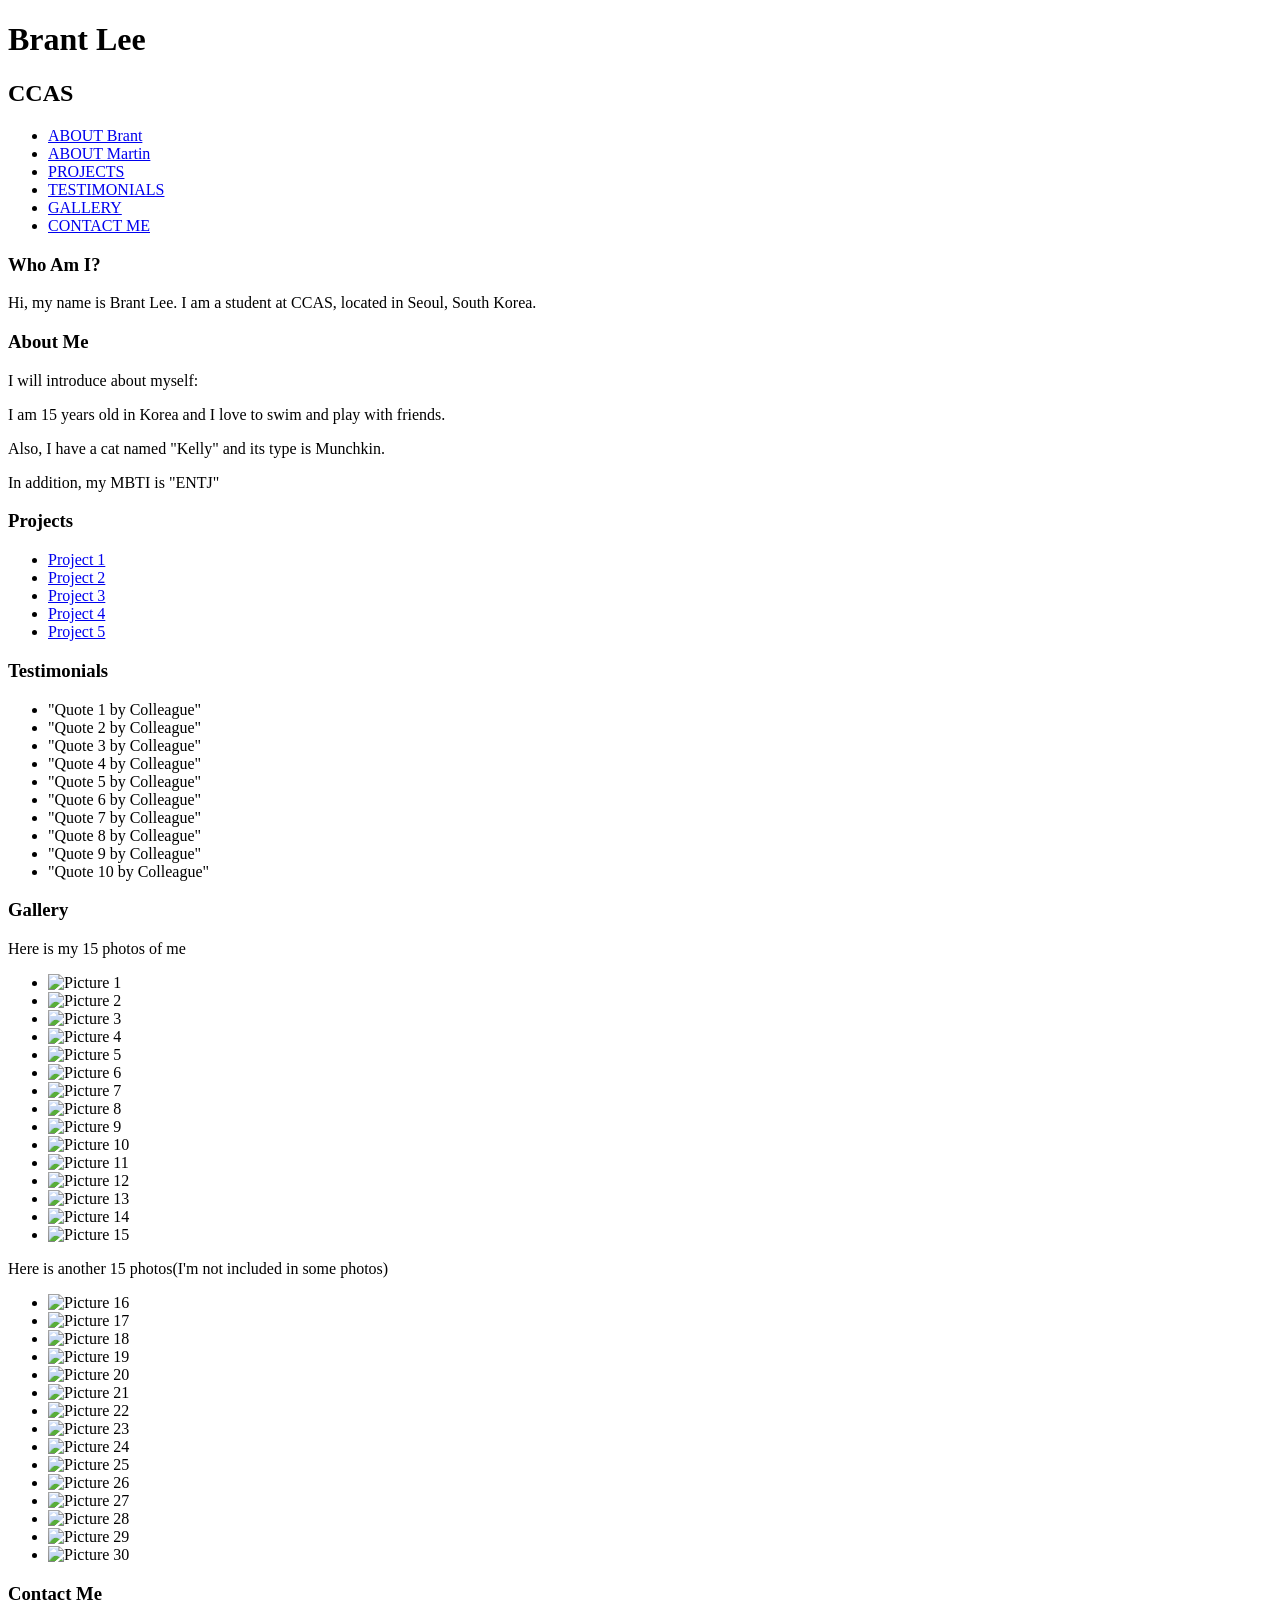
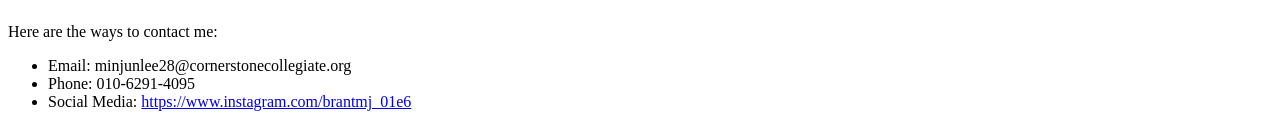
==== Web_Dev Midterm/HTML/index.html @ 99d550b1 "Mon, Oct 7, 2024, 2:21 PM +09:00" ====
<!DOCTYPE html>
<html lang="en">
<head>
    <meta charset="UTF-8">
    <meta name="viewport" content="width=device-width, initial-scale=1.0">
    <title>Portfolio Page</title>
    <link rel="stylesheet" href="CSS/styles.css" />
</head>
<body>
    <header>
        <h1>Brant Lee</h1>
        <h2>CCAS</h2>
        <nav>
            <ul>
                <li><a href="#about">ABOUT Brant</a></li>
                <li><a href="#about">ABOUT Martin</a></li>
                <li><a href="#projects">PROJECTS</a></li>
                <li><a href="#testimonials">TESTIMONIALS</a></li>
                <li><a href="#gallery">GALLERY</a></li>
                <li><a href="#contact">CONTACT ME</a></li>
            </ul>
        </nav>
    </header>

    <section id="whoami">
        <h3>Who Am I?</h3>
        <p>Hi, my name is Brant Lee. I am a student at CCAS, located in Seoul, South Korea.</p>


    </section>

    <section id="about">
        <h3>About Me</h3>
        <p>I will introduce about myself:</p>
        <p>I am 15 years old in Korea and I love to swim and play with friends.<p\n>
        <p>Also, I have a cat named "Kelly" and its type is Munchkin.<p\n>
        <p>In addition, my MBTI is "ENTJ"<p\n>
    </section>

    <section id="projects">
        <h3>Projects</h3>
        <ul>
            <li><a href="#">Project 1</a></li>
            <li><a href="#">Project 2</a></li>
            <li><a href="#">Project 3</a></li>
            <li><a href="#">Project 4</a></li>
            <li><a href="#">Project 5</a></li>
        </ul>
    </section>

    <section id="testimonials">
        <h3>Testimonials</h3>
        <ul>
            <li>"Quote 1 by Colleague"</li>
            <li>"Quote 2 by Colleague"</li>
            <li>"Quote 3 by Colleague"</li>
            <li>"Quote 4 by Colleague"</li>
            <li>"Quote 5 by Colleague"</li>
            <li>"Quote 6 by Colleague"</li>
            <li>"Quote 7 by Colleague"</li>
            <li>"Quote 8 by Colleague"</li>
            <li>"Quote 9 by Colleague"</li>
            <li>"Quote 10 by Colleague"</li>
        </ul>
    </section>

    <section id="gallery">
        <h3>Gallery</h3>
        <p>Here is my 15 photos of me</p>
        <ul>
            <li><img src="1.jpg" alt="Picture 1"></li>
            <li><img src="2.jpg" alt="Picture 2"></li>
            <li><img src="3.jpg" alt="Picture 3"></li>
            <li><img src="4.jpg" alt="Picture 4"></li>
            <li><img src="5.jpg" alt="Picture 5"></li>
            <li><img src="6.jpg" alt="Picture 6"></li>
            <li><img src="7.jpg" alt="Picture 7"></li>
            <li><img src="8.jpg" alt="Picture 8"></li>
            <li><img src="9.jpg" alt="Picture 9"></li>
            <li><img src="10.jpg" alt="Picture 10"></li>
            <li><img src="11.jpg" alt="Picture 11"></li>
            <li><img src="12.jpg" alt="Picture 12"></li>
            <li><img src="13.jpg" alt="Picture 13"></li>
            <li><img src="14.jpg" alt="Picture 14"></li>
            <li><img src="15.jpg" alt="Picture 15"></li>

        </ul>

        <p> Here is another 15 photos(I'm not included in some photos)</p>
        <ul>
            <li><img src="16.jpg" alt="Picture 16"></li>
            <li><img src="17.jpg" alt="Picture 17"></li>
            <li><img src="18.jpg" alt="Picture 18"></li>
            <li><img src="19.jpg" alt="Picture 19"></li>
            <li><img src="20.jpg" alt="Picture 20"></li>
            <li><img src="21.jpg" alt="Picture 21"></li>
            <li><img src="22.jpg" alt="Picture 22"></li>
            <li><img src="23.jpg" alt="Picture 23"></li>
            <li><img src="24.jpg" alt="Picture 24"></li>
            <li><img src="25.jpg" alt="Picture 25"></li>
            <li><img src="26.jpg" alt="Picture 26"></li>
            <li><img src="27.jpg" alt="Picture 27"></li>
            <li><img src="28.jpg" alt="Picture 28"></li>
            <li><img src="29.jpg" alt="Picture 29"></li>
            <li><img src="30.jpg" alt="Picture 30"></li>
        </ul>
    </section>

    <section id="contact">
        <h3>Contact Me</h3>
        <p>Here are the ways to contact me:</p>
        <ul>
            <li>Email: minjunlee28@cornerstonecollegiate.org</li>
            <li>Phone: 010-6291-4095</li>
            <li>Social Media: <a href="#">https://www.instagram.com/brantmj_01e6</a></li>
        </ul>
    </section>
</body>
</html>
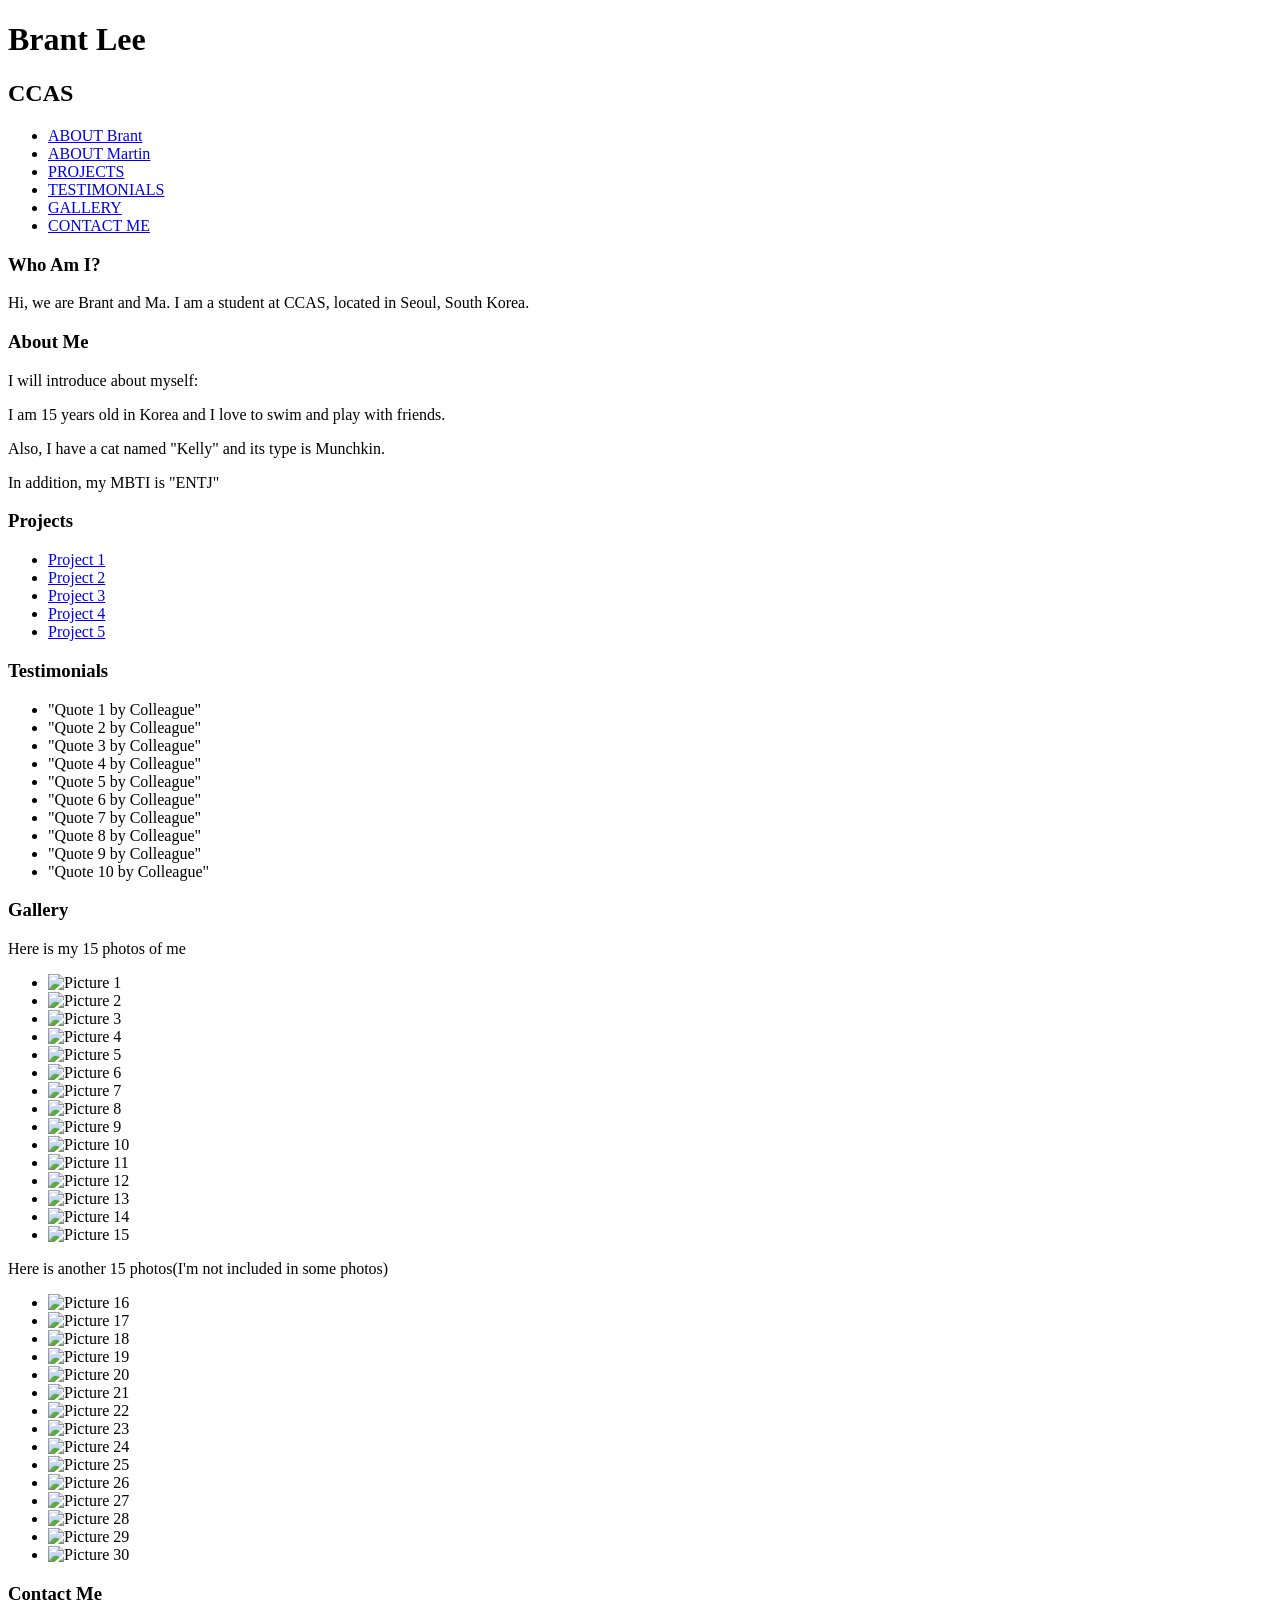
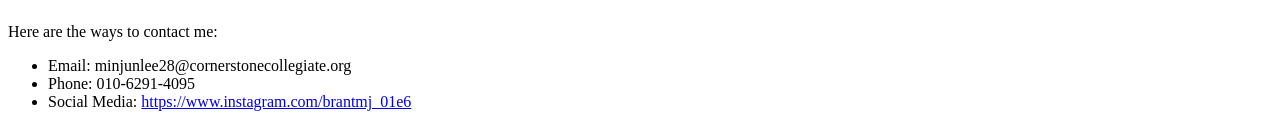
==== commit 7c74879a: "Mon, Oct 7, 2024, 2:25 PM +09:00" ====
--- a/Web_Dev Midterm/HTML/index.html
+++ b/Web_Dev Midterm/HTML/index.html
@@ -24,7 +24,7 @@
 
     <section id="whoami">
         <h3>Who Am I?</h3>
-        <p>Hi, my name is Brant Lee. I am a student at CCAS, located in Seoul, South Korea.</p>
+        <p>Hi, we are Brant and Ma. I am a student at CCAS, located in Seoul, South Korea.</p>
 
 
     </section>
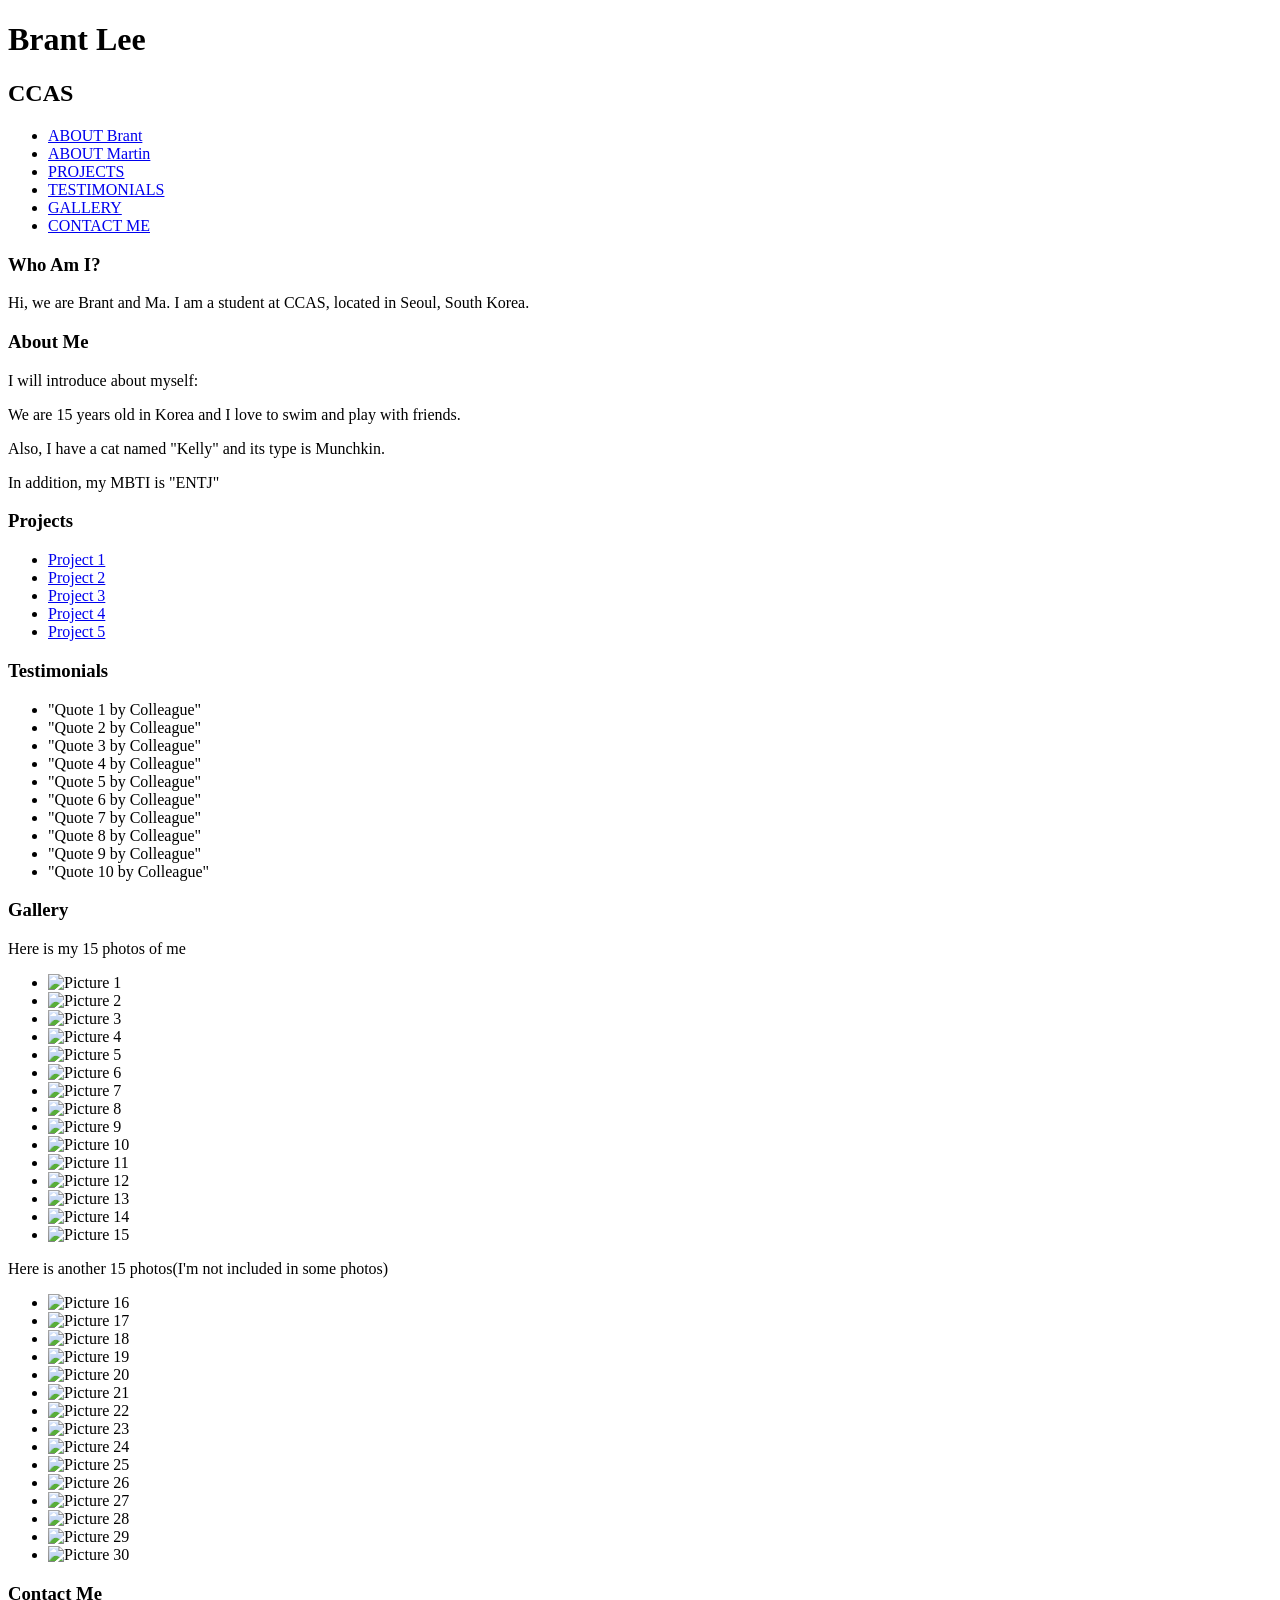
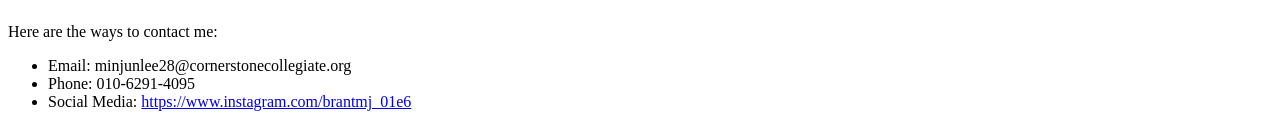
==== commit 382b1734: "Mon, Oct 7, 2024, 2:26 PM +09:00" ====
--- a/Web_Dev Midterm/HTML/index.html
+++ b/Web_Dev Midterm/HTML/index.html
@@ -32,7 +32,7 @@
     <section id="about">
         <h3>About Me</h3>
         <p>I will introduce about myself:</p>
-        <p>I am 15 years old in Korea and I love to swim and play with friends.<p\n>
+        <p>We are 15 years old in Korea and I love to swim and play with friends.<p\n>
         <p>Also, I have a cat named "Kelly" and its type is Munchkin.<p\n>
         <p>In addition, my MBTI is "ENTJ"<p\n>
     </section>
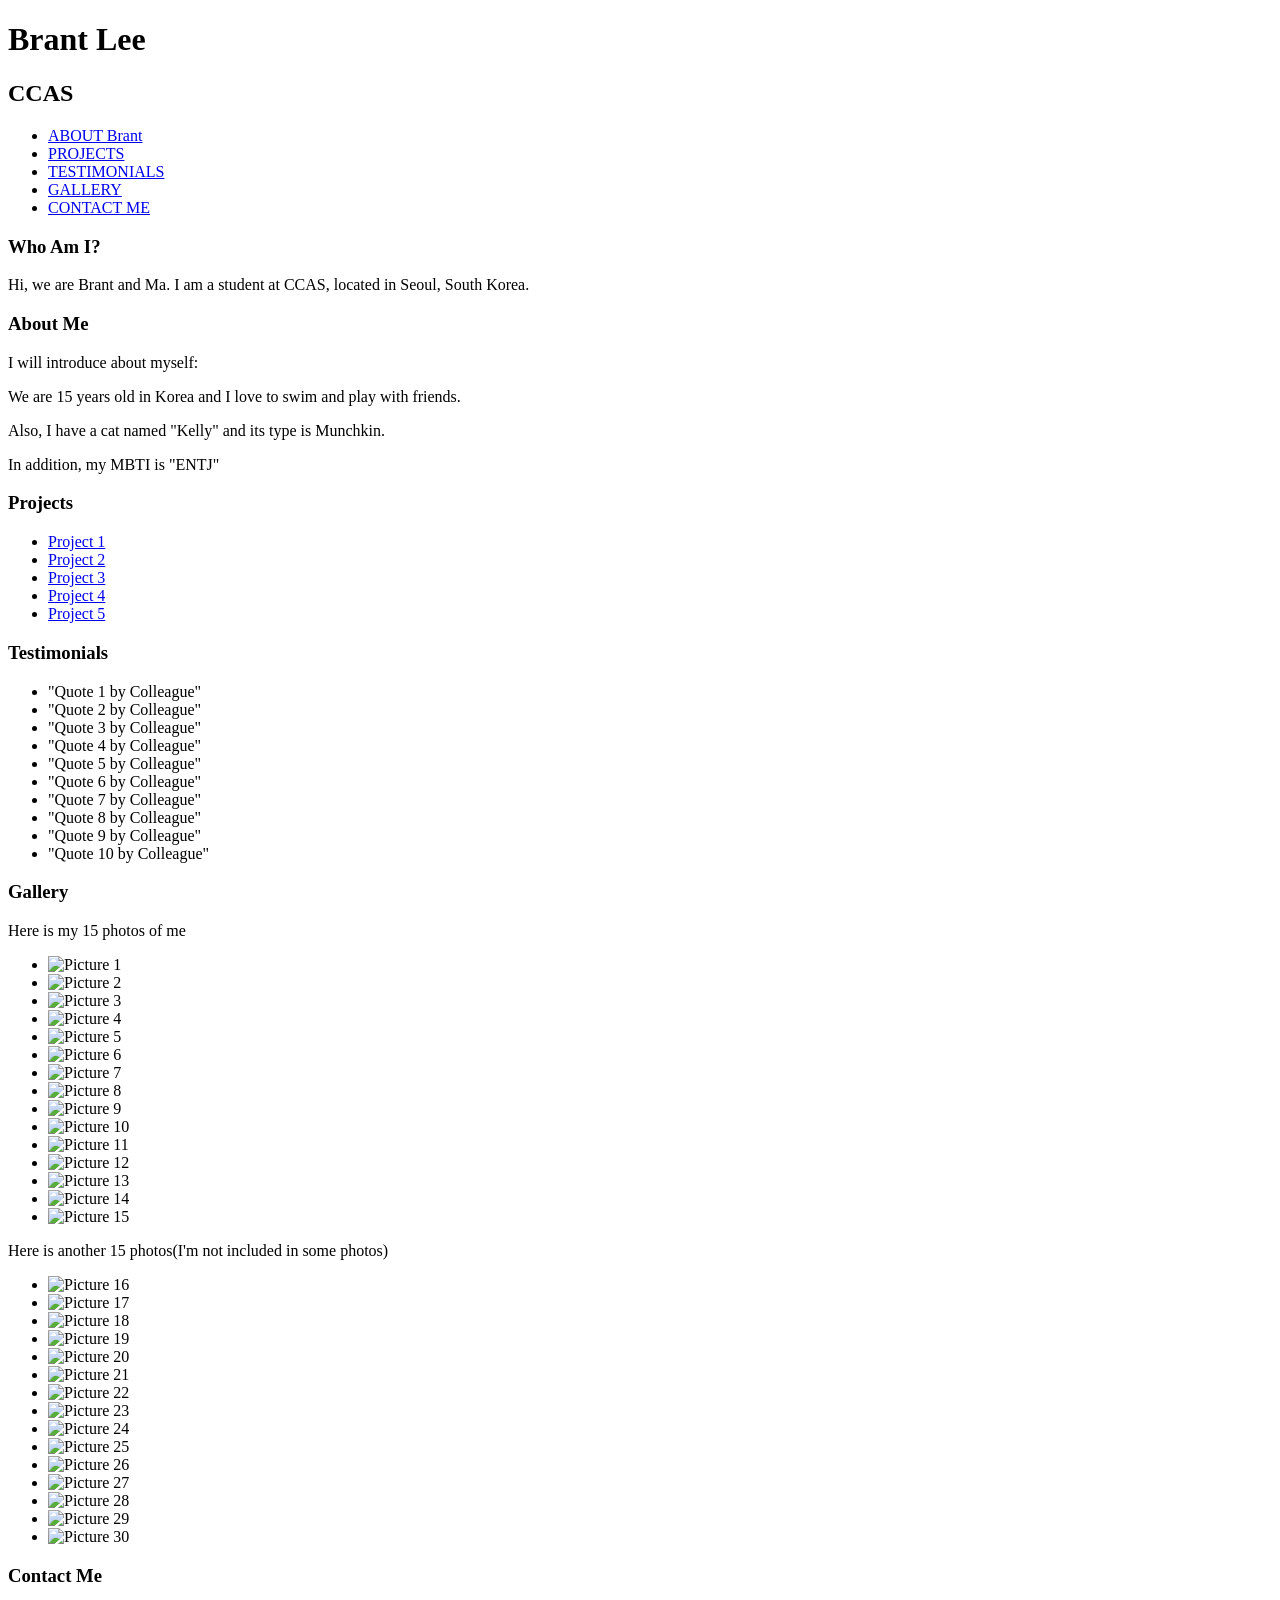
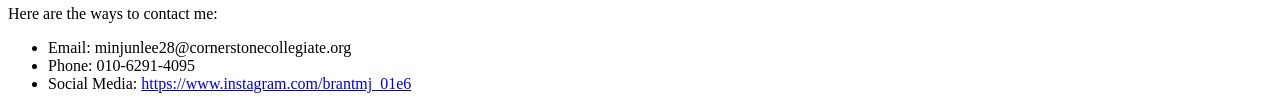
==== commit 14d56b11: "Mon, Oct 7, 2024, 2:32 PM +09:00" ====
--- a/Web_Dev Midterm/HTML/index.html
+++ b/Web_Dev Midterm/HTML/index.html
@@ -12,12 +12,11 @@
         <h2>CCAS</h2>
         <nav>
             <ul>
-                <li><a href="#about">ABOUT Brant</a></li>
-                <li><a href="#about">ABOUT Martin</a></li>
-                <li><a href="#projects">PROJECTS</a></li>
-                <li><a href="#testimonials">TESTIMONIALS</a></li>
-                <li><a href="#gallery">GALLERY</a></li>
-                <li><a href="#contact">CONTACT ME</a></li>
+                <li><a href="about.html">ABOUT Brant</a></li>
+                <li><a href="project.html">PROJECTS</a></li>
+                <li><a href="testimonials.html">TESTIMONIALS</a></li>
+                <li><a href="gallery.html">GALLERY</a></li>
+                <li><a href="contat.html">CONTACT ME</a></li>
             </ul>
         </nav>
     </header>
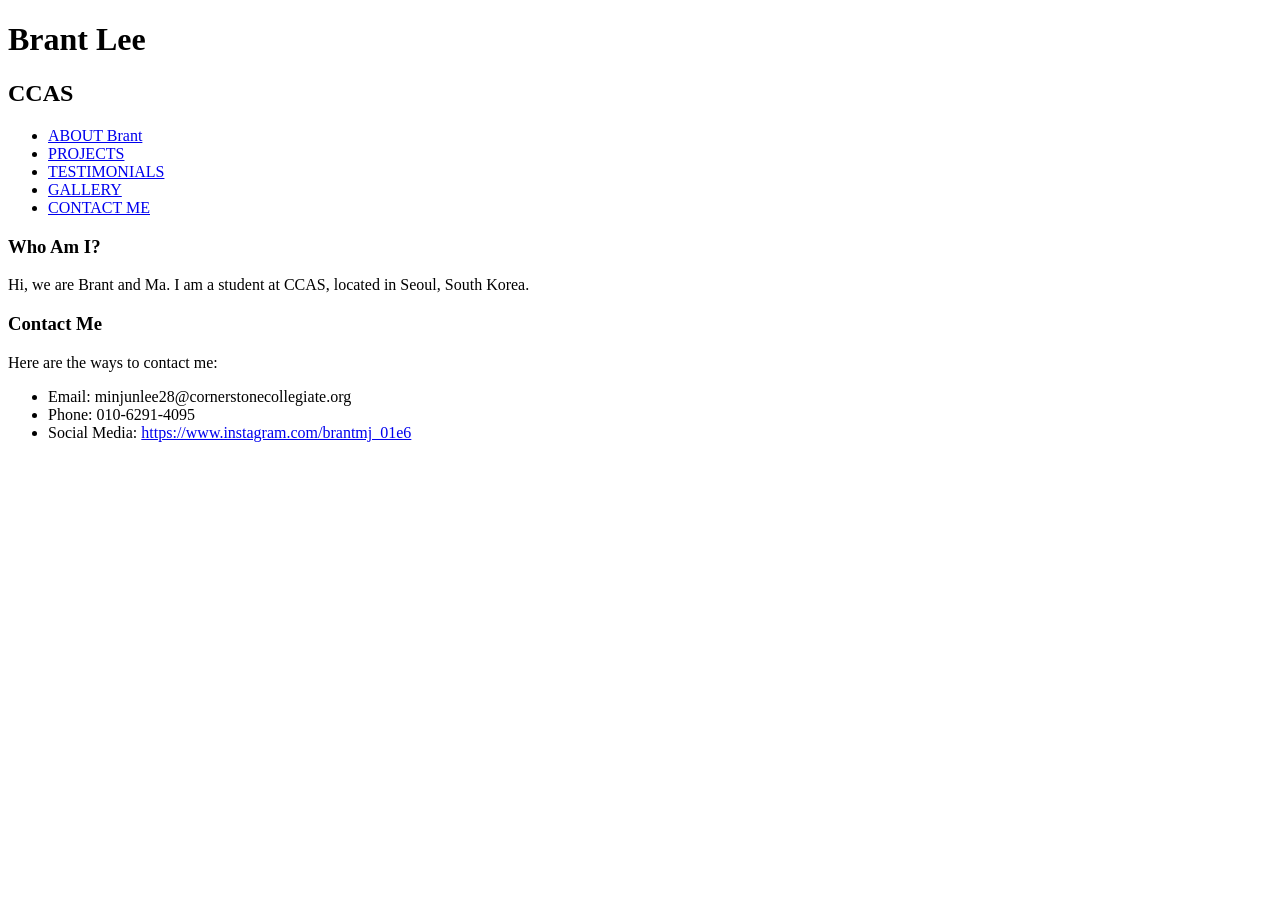
==== commit ae631559: "Mon, Oct 7, 2024, 2:35 PM +09:00" ====
--- a/Web_Dev Midterm/HTML/index.html
+++ b/Web_Dev Midterm/HTML/index.html
@@ -28,83 +28,6 @@
 
     </section>
 
-    <section id="about">
-        <h3>About Me</h3>
-        <p>I will introduce about myself:</p>
-        <p>We are 15 years old in Korea and I love to swim and play with friends.<p\n>
-        <p>Also, I have a cat named "Kelly" and its type is Munchkin.<p\n>
-        <p>In addition, my MBTI is "ENTJ"<p\n>
-    </section>
-
-    <section id="projects">
-        <h3>Projects</h3>
-        <ul>
-            <li><a href="#">Project 1</a></li>
-            <li><a href="#">Project 2</a></li>
-            <li><a href="#">Project 3</a></li>
-            <li><a href="#">Project 4</a></li>
-            <li><a href="#">Project 5</a></li>
-        </ul>
-    </section>
-
-    <section id="testimonials">
-        <h3>Testimonials</h3>
-        <ul>
-            <li>"Quote 1 by Colleague"</li>
-            <li>"Quote 2 by Colleague"</li>
-            <li>"Quote 3 by Colleague"</li>
-            <li>"Quote 4 by Colleague"</li>
-            <li>"Quote 5 by Colleague"</li>
-            <li>"Quote 6 by Colleague"</li>
-            <li>"Quote 7 by Colleague"</li>
-            <li>"Quote 8 by Colleague"</li>
-            <li>"Quote 9 by Colleague"</li>
-            <li>"Quote 10 by Colleague"</li>
-        </ul>
-    </section>
-
-    <section id="gallery">
-        <h3>Gallery</h3>
-        <p>Here is my 15 photos of me</p>
-        <ul>
-            <li><img src="1.jpg" alt="Picture 1"></li>
-            <li><img src="2.jpg" alt="Picture 2"></li>
-            <li><img src="3.jpg" alt="Picture 3"></li>
-            <li><img src="4.jpg" alt="Picture 4"></li>
-            <li><img src="5.jpg" alt="Picture 5"></li>
-            <li><img src="6.jpg" alt="Picture 6"></li>
-            <li><img src="7.jpg" alt="Picture 7"></li>
-            <li><img src="8.jpg" alt="Picture 8"></li>
-            <li><img src="9.jpg" alt="Picture 9"></li>
-            <li><img src="10.jpg" alt="Picture 10"></li>
-            <li><img src="11.jpg" alt="Picture 11"></li>
-            <li><img src="12.jpg" alt="Picture 12"></li>
-            <li><img src="13.jpg" alt="Picture 13"></li>
-            <li><img src="14.jpg" alt="Picture 14"></li>
-            <li><img src="15.jpg" alt="Picture 15"></li>
-
-        </ul>
-
-        <p> Here is another 15 photos(I'm not included in some photos)</p>
-        <ul>
-            <li><img src="16.jpg" alt="Picture 16"></li>
-            <li><img src="17.jpg" alt="Picture 17"></li>
-            <li><img src="18.jpg" alt="Picture 18"></li>
-            <li><img src="19.jpg" alt="Picture 19"></li>
-            <li><img src="20.jpg" alt="Picture 20"></li>
-            <li><img src="21.jpg" alt="Picture 21"></li>
-            <li><img src="22.jpg" alt="Picture 22"></li>
-            <li><img src="23.jpg" alt="Picture 23"></li>
-            <li><img src="24.jpg" alt="Picture 24"></li>
-            <li><img src="25.jpg" alt="Picture 25"></li>
-            <li><img src="26.jpg" alt="Picture 26"></li>
-            <li><img src="27.jpg" alt="Picture 27"></li>
-            <li><img src="28.jpg" alt="Picture 28"></li>
-            <li><img src="29.jpg" alt="Picture 29"></li>
-            <li><img src="30.jpg" alt="Picture 30"></li>
-        </ul>
-    </section>
-
     <section id="contact">
         <h3>Contact Me</h3>
         <p>Here are the ways to contact me:</p>
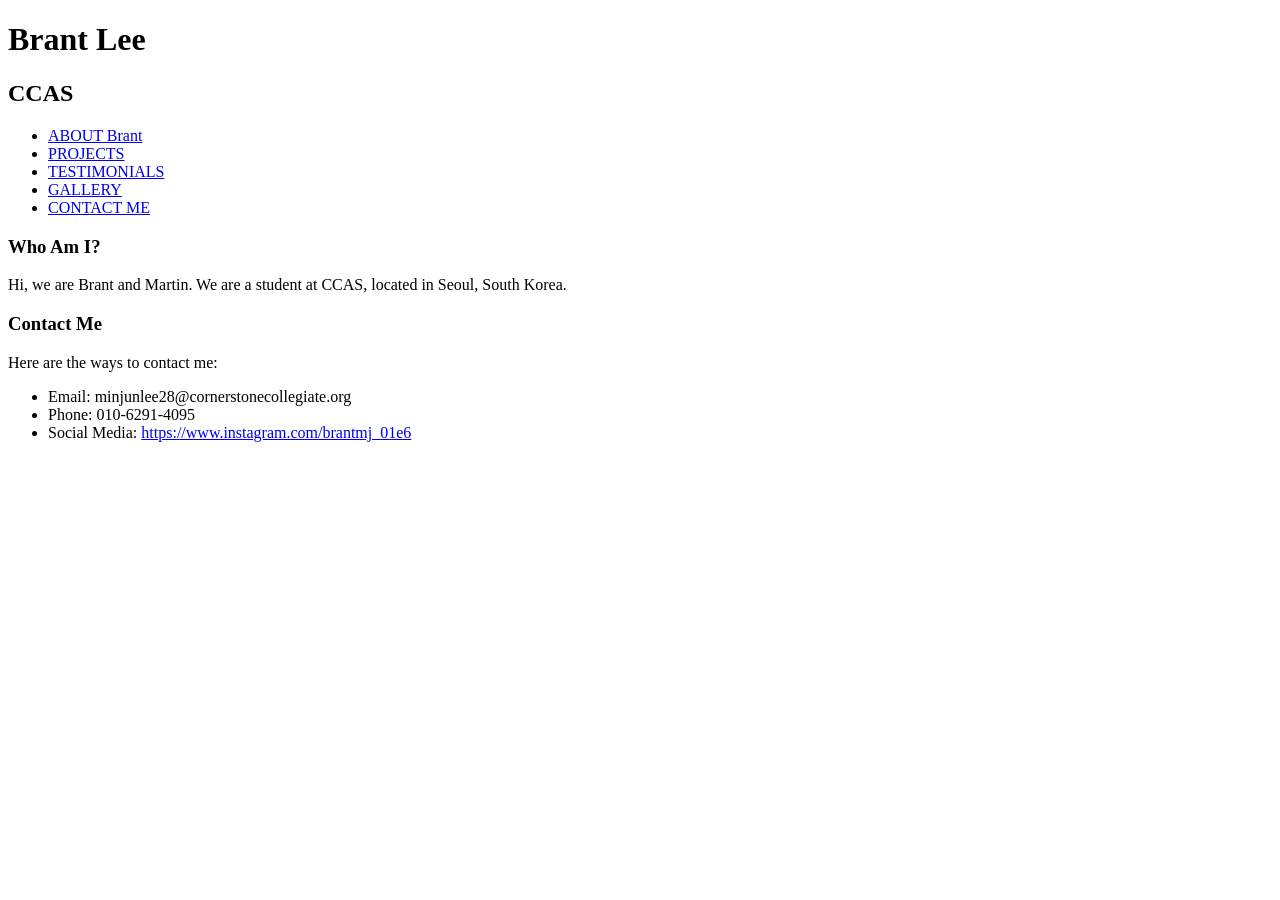
==== commit d6488161: "Mon, Oct 7, 2024, 2:37 PM +09:00" ====
--- a/Web_Dev Midterm/HTML/index.html
+++ b/Web_Dev Midterm/HTML/index.html
@@ -23,7 +23,7 @@
 
     <section id="whoami">
         <h3>Who Am I?</h3>
-        <p>Hi, we are Brant and Ma. I am a student at CCAS, located in Seoul, South Korea.</p>
+        <p>Hi, we are Brant and Martin. We are a student at CCAS, located in Seoul, South Korea.</p>
 
 
     </section>
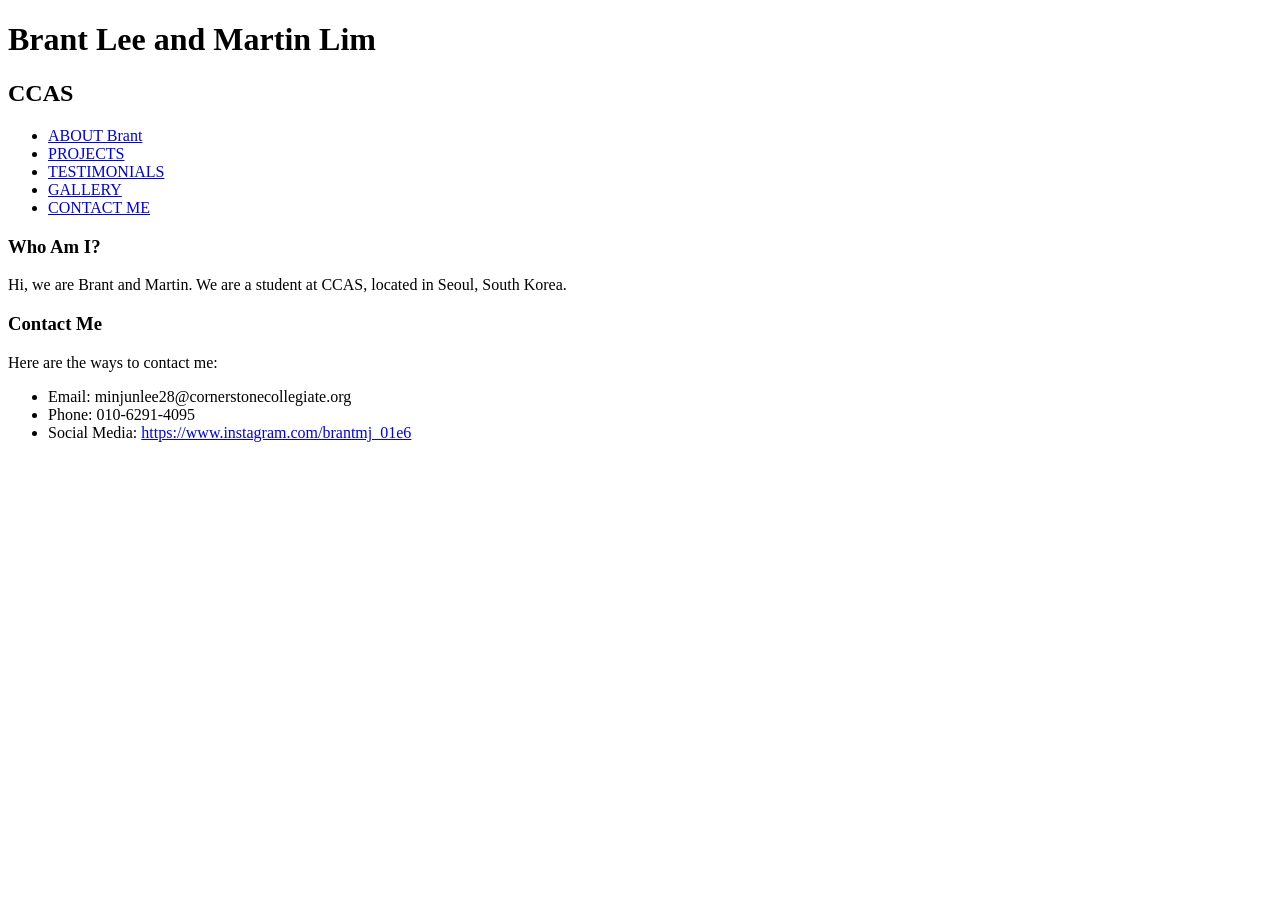
==== commit f9843ba4: "Mon, Oct 7, 2024, 2:38 PM +09:00" ====
--- a/Web_Dev Midterm/HTML/index.html
+++ b/Web_Dev Midterm/HTML/index.html
@@ -8,7 +8,7 @@
 </head>
 <body>
     <header>
-        <h1>Brant Lee</h1>
+        <h1>Brant Lee and Martin Lim</h1>
         <h2>CCAS</h2>
         <nav>
             <ul>
